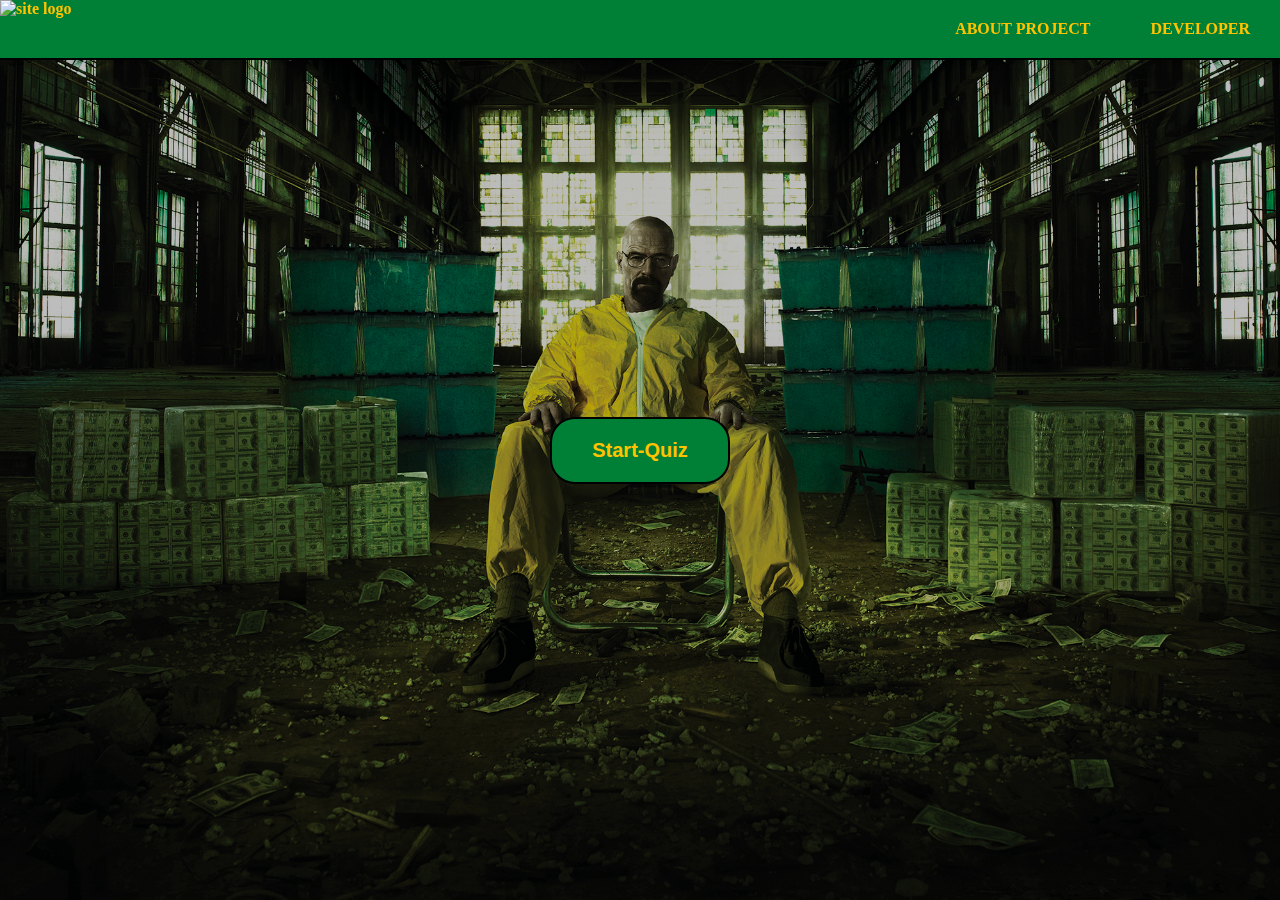
==== index.html @ ba1af14b "add quiz-instruction box and style it" ====
<!DOCTYPE html>
<html lang="en">

    <head>
        <meta charset="UTF-8">
        <meta http-equiv="X-UA-Compatible" content="IE=edge">
        <meta name="viewport" content="width=device-width, initial-scale=1.0">
        <title>Breaking-Bad Quiz App</title>
        <link rel="stylesheet" href="https://cdn.jsdelivr.net/npm/bulma@0.9.3/css/bulma.min.css">
        <link rel="stylesheet" href="index.css">
        <script src="https://cdn.jsdelivr.net/npm/axios/dist/axios.min.js"></script>
    </head>

    <body>
        <!-- Background-Overlay & Image -->
        <div class="bg-image">
            <!-- navbar-start -->
            <div class="navbar">
                <header class="header">
                    <a href="" class="logo">
                        <img src="assets/logo.png" alt="site logo" id="brand-img">
                    </a>
                    <input class="menu-btn" type="checkbox" id="menu-btn" />
                    <label class="menu-icon" for="menu-btn"><span class="navicon"></span></label>
                    <ul class="menu">
                        <li><a href="about-project.html">ABOUT PROJECT</a></li>
                        <li><a href="developer.html">DEVELOPER</a></li>
                    </ul>
                </header>
            </div>
            <div class="overlay">
            <!-- Start-Quiz Button -->
            <!-- <button class="button is-large is-rounded start_btn" id="start-button"> Start Quiz</button> -->
            <button class="buttn btnn roundd filld" id="start-button">Start-Quiz</button>
            <!-- Quiz-Instruction Box -->
            <div class="info_box">
                <div class="info-title"><span>Instructions</span></div>
                <div class="info-list">
                    <div class="info">
                        <figure class="image is-16x16" style="display: inline-block;">
                            <img src="assets/heisenburg.png" style="display: inline-block;" class="rotateimg13">
                        </figure> There are 10 questions in total with 4 options each
                    </div>
                    <div class="info">
                        <figure class="image is-16x16" style="display: inline-block;">
                            <img src="assets/heisenburg.png" style="display: inline-block;" class="rotateimg13">
                        </figure> Each question is a quote from Breaking-Bad, and you need to guess it's author!
                    </div>
                    <div class="info">
                        <figure class="image is-16x16" style="display: inline-block;">
                            <img src="assets/heisenburg.png" style="display: inline-block;" class="rotateimg13">
                        </figure> Once an option is selected, you can't change it
                    </div>
                    <div class="info">
                        <figure class="image is-16x16" style="display: inline-block;">
                            <img src="assets/heisenburg.png" style="display: inline-block;" class="rotateimg13">
                        </figure> You can't exit from the Quiz while it's playing
                    </div>
                    <div class="info">
                        <figure class="image is-16x16" style="display: inline-block;">
                            <img src="assets/heisenburg.png" style="display: inline-block;" class="rotateimg13">
                        </figure> You'll get points on the basis of your correct answers.
                    </div>
                </div>
                <div class="buttons">
                    <button class="quit">Quit</button>
                    <button class="restart">Continue</button>
                </div>
            </div>
        </div>
    </div>
            
    <!-- Javascript code -->
    <script src="index.js"></script>

</body>
</html>
---- index.css ----
* navbar*/
body {
  margin: 0;
  overflow-y: hidden;
}

.header a {
  color: #FFC300;
  font-weight: 600;
}

.navbar{
  max-height: 70px;
}
/* header */

.header {
  background-color: #008037;
  box-shadow: 1px 1px 4px 0 rgba(0,0,0,.1);
  position: fixed;
  width: 100%;
  z-index: 3;
  max-height: 100%;
  border-bottom: 2px solid black;
}

.header ul {
  margin: 0;
  padding: 0;
  list-style: none;
  overflow: hidden;
  background-color: #008037;
}

.header li a {
  display: block;
  padding: 20px 20px;
  text-decoration: none;
}

.header li a:hover,
.header .menu-btn:hover {
  background-color: #035A3C;
  color: #FFC300 ;
}

.header .logo img{
  display: block;
  float: left;
}

#brand-img {
    max-height: 63px;
}

/* menu */

.header .menu {
  clear: both;
  max-height: 0;
  transition: max-height .2s ease-out;
}

/* menu icon */

.header .menu-icon {
  cursor: pointer;
  display: inline-block;
  float: right;
  padding: 28px 20px;
  position: relative;
  user-select: none;
}

.header .menu-icon .navicon {
  background: #333;
  display: block;
  height: 2px;
  position: relative;
  transition: background .2s ease-out;
  width: 18px;
}

.header .menu-icon .navicon:before,
.header .menu-icon .navicon:after {
  background: #333;
  content: '';
  display: block;
  height: 100%;
  position: absolute;
  transition: all .2s ease-out;
  width: 100%;
}

.header .menu-icon .navicon:before {
  top: 5px;
}

.header .menu-icon .navicon:after {
  top: -5px;
}

/* menu btn */

.header .menu-btn {
  display: none;
}

.header .menu-btn:checked ~ .menu {
  max-height: 240px;
}

.header .menu-btn:checked ~ .menu-icon .navicon {
  background: transparent;
}

.header .menu-btn:checked ~ .menu-icon .navicon:before {
  transform: rotate(-45deg);
}

.header .menu-btn:checked ~ .menu-icon .navicon:after {
  transform: rotate(45deg);
}

.header .menu-btn:checked ~ .menu-icon:not(.steps) .navicon:before,
.header .menu-btn:checked ~ .menu-icon:not(.steps) .navicon:after {
  top: 0;
}

/* 48em = 768px */

@media (min-width: 48em) {
  .header li {
    float: left;
  }
  .header li a {
    padding: 20px 30px;
  }
  .header .menu {
    clear: none;
    float: right;
    max-height: none;
  }
  .header .menu-icon {
    display: none;
  }
}
/* --------------------------navbar-end--------------------------------- */

/* Background Overlay & Image */
body {
  margin: 0;
  overflow: hidden;
}

.bg-image {
  height: 100vh;
  width: 100vw;
  position: relative;
  background-size: cover;
  background-position: 50% 50%;
  background-image: url("assets/bg-2.jpg");
}

.overlay {
  position: absolute;
  height: 100%;
  width: 100%;
  top: 0;
  left: 0;
  background: rgba(0, 0, 0, 0.26);
  display: flex;
  align-items: center;
  justify-content: center;
  flex-direction: column;
}

/* Start-Quiz Button */
.start_btn{
    position: absolute;
    top: 50%;
    left: 50%;
    transform: translate(-50%, -50%);
    color: #FFC300;
    background: #008037;
    border: 2px solid black;
}

.buttn {
  border: none;
  padding: 20px 40px; 
  max-width: 20%;
  text-align: center;
  text-decoration: none;
  display: inline-block;
  font-size: 20px;
  font-weight: 700;
  margin: 3%;
  cursor: pointer;
  position: absolute;
}

/* rounded buttons */

.btnn.roundd {
  border-radius: 25px; 
  color: #FFC300;
}

/* rounded w/ fill buttons */

.btnn.roundd.filld{
    background: #008037;
    border: 2px solid black;
}
.btnn.roundd.filld:hover {
    background: #02632c;
    color: #FFC300;
    border-color: #FFC300;
    box-shadow:0 3px 15px #e0cf4d;;
    -moz-transition: all 0.2s ease-in;
    -o-transition: all 0.2s ease-in;
    -webkit-transition: all 0.2s ease-in;
    transition: all 0.2s ease-in;
}

.start_btn,
.info_box,
.quiz_box,
.result_box{
    position: absolute;
    top: 50%;
    left: 50%;
    transform: translate(-50%, -50%);
    box-shadow: 0 4px 8px 0 rgba(0, 0, 0, 0.2), 
                0 6px 20px 0 rgba(0, 0, 0, 0.19);
}

.info_box.activeInfo,
.quiz_box.activeQuiz,
.result_box.activeResult{
    opacity: 1;
    z-index: 5;
    pointer-events: auto;
    transform: translate(-50%, -50%) scale(1);
}

/* Quiz-Instruction Box */
.info_box{
    width: 45%;
    background: #ffe08a;
    border-radius: 25px;
    transform: translate(-50%, -50%) scale(0.9);
    opacity: 0;
    pointer-events: none;
    transition: all 0.3s ease;
}

.info_box .info-title{
    height: 60px;
    width: 100%;
    background: #008037;
    border-bottom: 1.5px solid black;
    border-top: 2px solid black;
    display: flex;
    justify-content: center;
    align-items: center;
    padding: 0 30px;
    border-radius: 25px 25px 0 0;
    font-size: 20px;
    font-weight: 900;
    text-align: center;
    color: #FFC300;
}

.info_box .info-list{
    padding: 15px 30px;
}

.info_box .info-list .info{
    margin: 5px 0;
    font-size: 17px;
    font-weight: 600;
    display: inline-block;
}

/* rotating the icon at an angle */
.rotateimg13 {
  -webkit-transform:rotate(-13deg);
  -moz-transform: rotate(-13deg);
  -ms-transform: rotate(-13deg);
  -o-transform: rotate(-13deg);
  transform: rotate(-13deg);
}


.info_box .buttons{
    height: 60px;
    display: flex;
    align-items: center;
    justify-content: center;
    padding: 0 30px;
    border-top: 1px solid black;
    margin-bottom: 3%;
    padding-top: 10px;
}

.info_box .buttons button{
    margin: 0 5px;
    height: 40px;
    width: 100px;
    font-size: 16px;
    font-weight: 500;
    cursor: pointer;
    border: none;
    outline: none;
    border-radius: 5px;
    border: 1px solid #008037;
    transition: all 0.3s ease;
}

/* Styles for Buttons on Info-BOX */
.buttons button.restart{
    color: #FFC300;
    background: #008037;
}

.buttons button.restart:hover{
    background: #008037;
}

.buttons button.quit{
    color: black;
    background: #fff;
}

.buttons button.quit:hover{
    color: #FFC300;
    background: #008037;
}
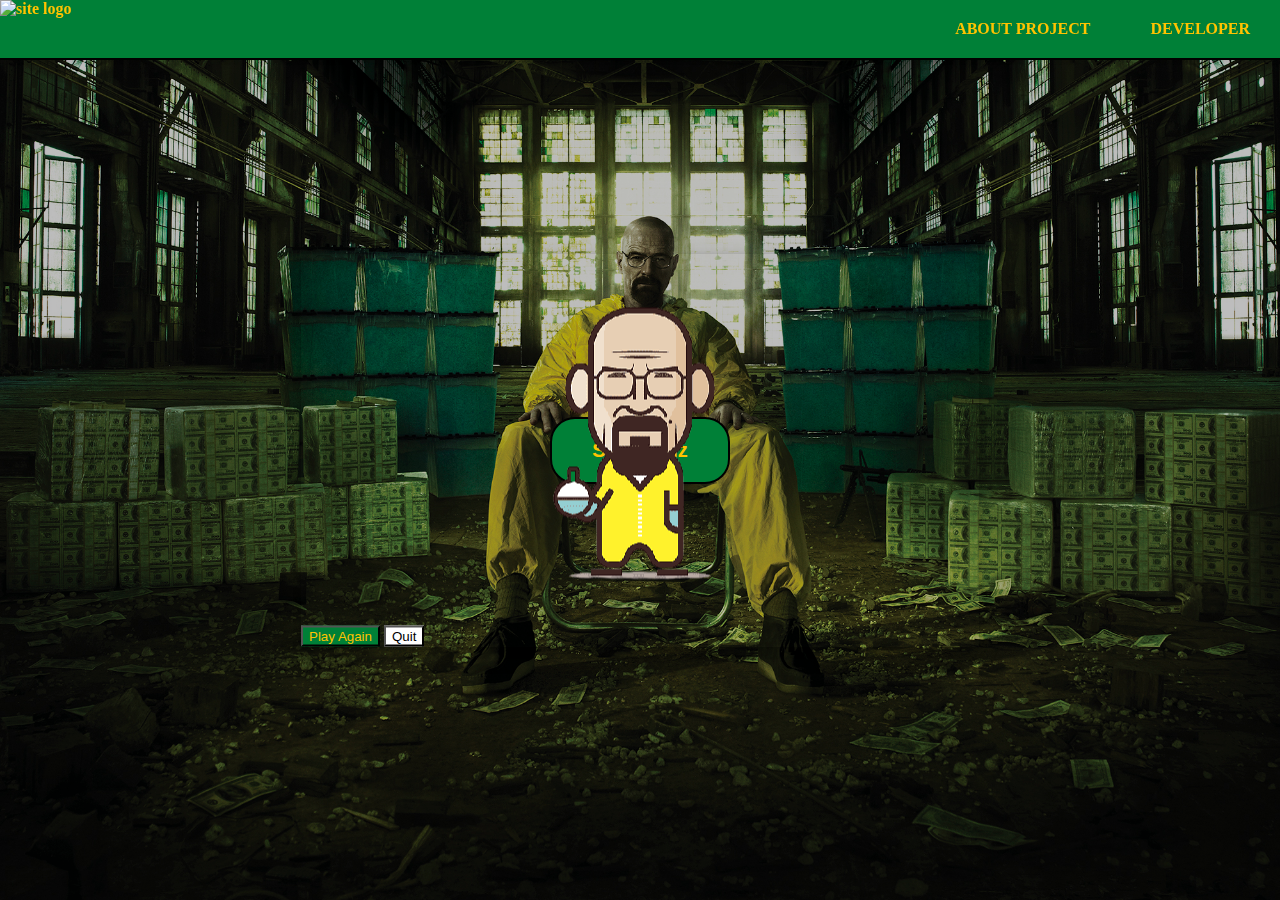
==== commit f6af2dbf: "add imp instruction to info-box" ====
--- a/index.html
+++ b/index.html
@@ -59,7 +59,7 @@
                     <div class="info">
                         <figure class="image is-16x16" style="display: inline-block;">
                             <img src="assets/heisenburg.png" style="display: inline-block;" class="rotateimg13">
-                        </figure> You'll get points on the basis of your correct answers.
+                        </figure> Wait for a duration of 5 seconds after clicking the continue button, for the quiz to load...
                     </div>
                 </div>
                 <div class="buttons">
@@ -67,11 +67,47 @@
                     <button class="restart">Continue</button>
                 </div>
             </div>
+
+            <!-- Quiz Box -->
+            <div class="quiz_box">
+                <section>
+                    <div class="que_text">
+                        <!-- Here I've inserted question from JavaScript -->
+                    </div>
+                    <div class="option_list">
+                        <!-- Here I've inserted options from JavaScript -->
+                    </div>
+                </section>
+                <!-- footer of Quiz Box -->
+                <footer>
+                    <div class="total_que">
+                        <!-- Here I've inserted Question Count Number from JavaScript -->
+                    </div>
+                    <button class="next_btn">Next</button>
+                </footer>
+            </div>
+
+            <!-- Result Box -->
+            <div class="result_box">
+                <img src="assets/animated-walter.png">
+                <div class="complete_text">
+                    <!-- comment on the result from JavaScript -->
+                </div>
+                <div class="score_text">
+                    <!-- Here I've inserted Score Result from JavaScript -->
+                </div>
+                <div class="buttons">
+                    <button class="restart">Play Again</button>
+                    <button class="quit">Quit</button>
+                </div>
+            </div>
+
         </div>
     </div>
             
     <!-- Javascript code -->
     <script src="index.js"></script>
-
+    <script src="characters.js"></script>
+    <script src="questions.js"></script>
 </body>
 </html>--- a/index.css
+++ b/index.css
@@ -339,3 +339,124 @@
     background: #008037;
 }
 
+/* Quiz-Box */
+.quiz_box{
+    width: 550px;
+    background: #ffe08a;
+    border-radius: 20px;
+    transform: translate(-50%, -50%) scale(0.9);
+    opacity: 0;
+    pointer-events: none;
+    transition: all 0.3s ease;
+    max-height: 450px;
+    border: 2px solid black;
+}
+
+section{
+    padding: 25px 30px 20px 30px;
+    background: #ffe08a;
+    max-height: 350px;
+    border-radius: 25px;
+}
+
+section .que_text{
+    font-size: 17px;
+    font-weight: 600;
+}
+
+section .option_list{
+    padding: 15px 0px;
+    display: block;   
+}
+
+section .option_list .option{
+    background: aliceblue;
+    border: 1px solid black;
+    border-radius: 5px;
+    padding: 8px 15px;
+    font-size: 14px;
+    margin-bottom: 10px;
+    cursor: pointer;
+    transition: all 0.3s ease;
+    display: flex;
+    align-items: center;
+    justify-content: space-between;
+}
+
+section .option_list .option:last-child{
+    margin-bottom: 0px;
+}
+
+section .option_list .option:hover{
+    color: #004085;
+    background: #d0fde8d5;
+    border: 1px solid #4fee84;
+}
+
+section .option_list .option.correct{
+    color: #155724;
+    background: #d4edda;
+    border: 1px solid #c3e6cb;
+}
+
+section .option_list .option.incorrect{
+    color: #721c24;
+    background: #f8d7da;
+    border: 1px solid #f5c6cb;
+}
+
+section .option_list .option.disabled{
+    pointer-events: none;
+}
+
+footer{
+    height: 60px;
+    padding: 0 30px;
+    display: flex;
+    align-items: center;
+    justify-content: space-between;
+    border-top: 1.5px solid black;
+}
+
+footer .total_que span{
+    display: flex;
+    user-select: none;
+}
+
+footer .total_que span p{
+    font-weight: 500;
+    padding: 0 5px;
+}
+
+footer .total_que span p:first-child{
+    padding-left: 0px;
+}
+
+footer button{
+    height: 40px;
+    padding: 0 13px;
+    font-size: 18px;
+    font-weight: 400;
+    cursor: pointer;
+    border: none;
+    outline: none;
+    border-radius: 5px;
+    border: 1px solid #008037;
+    line-height: 10px;
+    opacity: 0;
+    pointer-events: none;
+    transform: scale(0.95);
+    transition: all 0.3s ease;
+    color: #FFC300;
+    background: #008037;
+}
+
+footer button:hover{
+    background: #008037;
+}
+
+footer button.show{
+    opacity: 1;
+    pointer-events: auto;
+    transform: scale(1);
+}
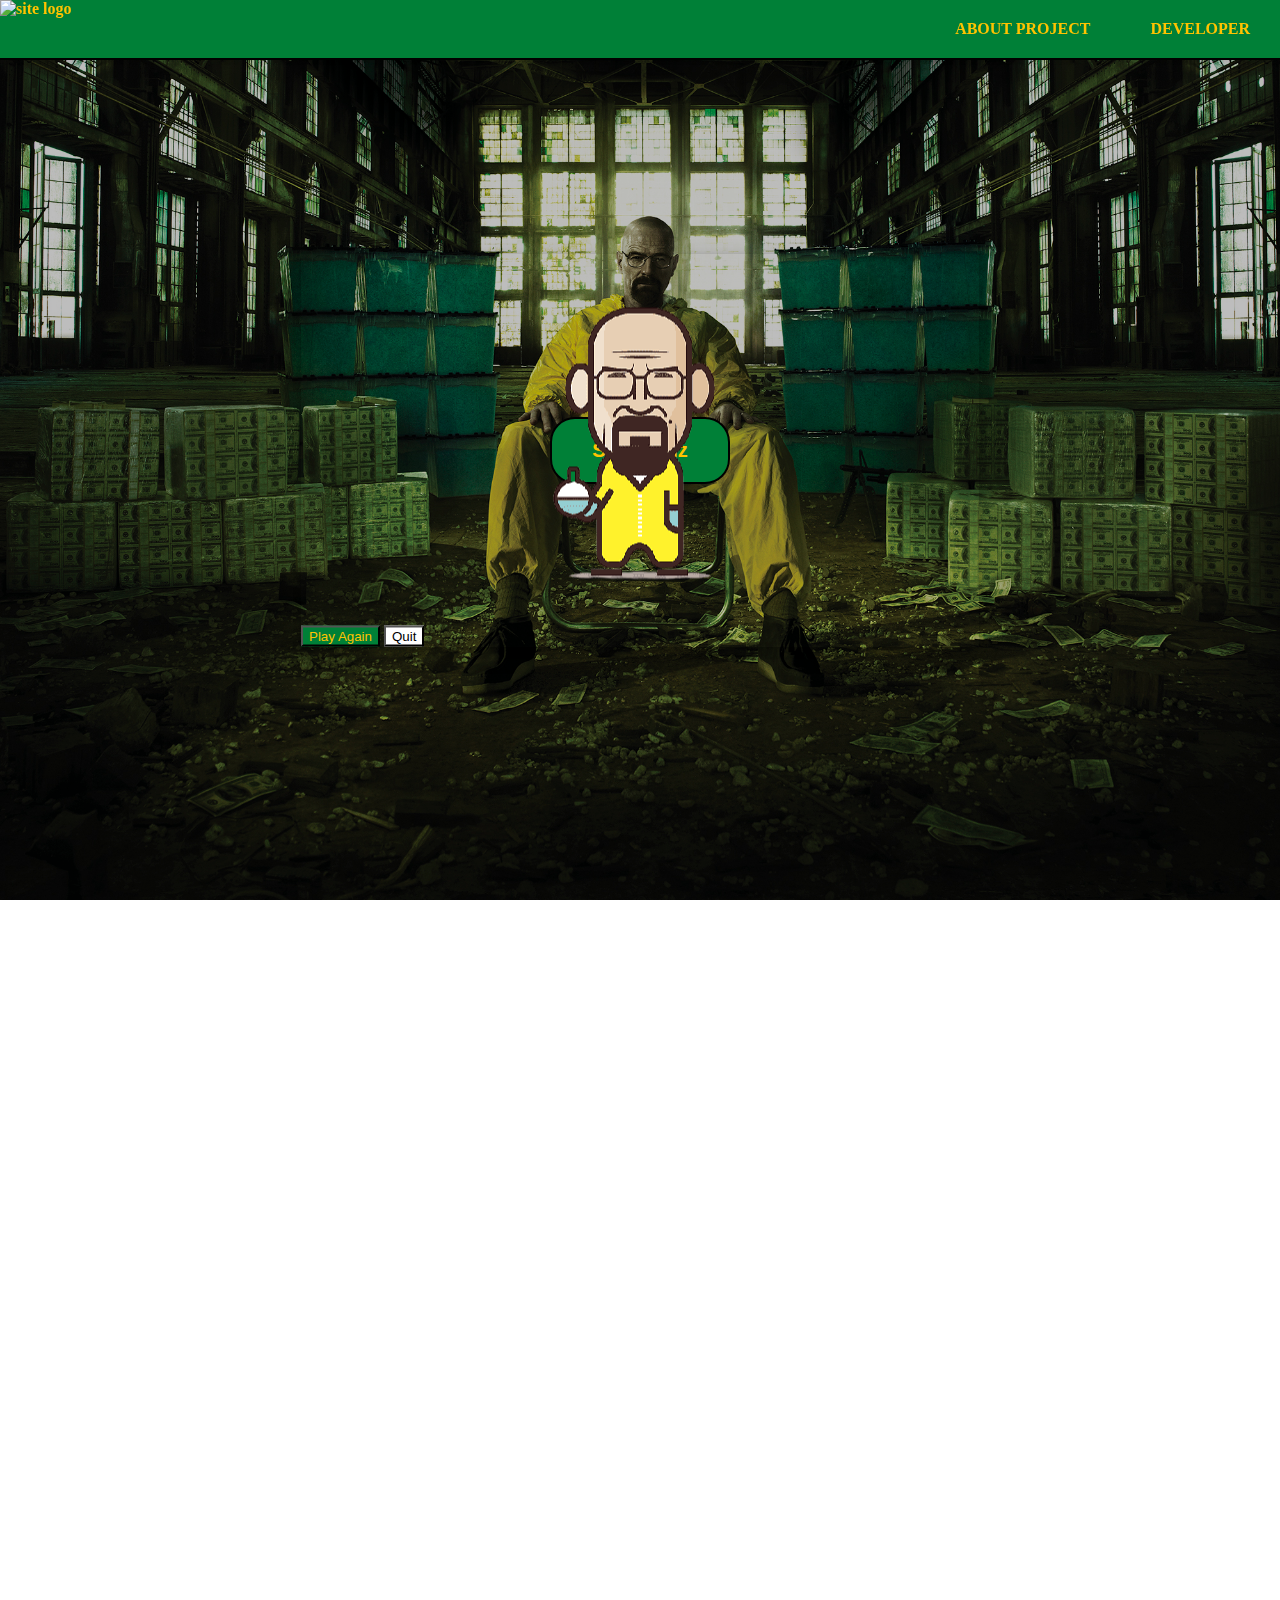
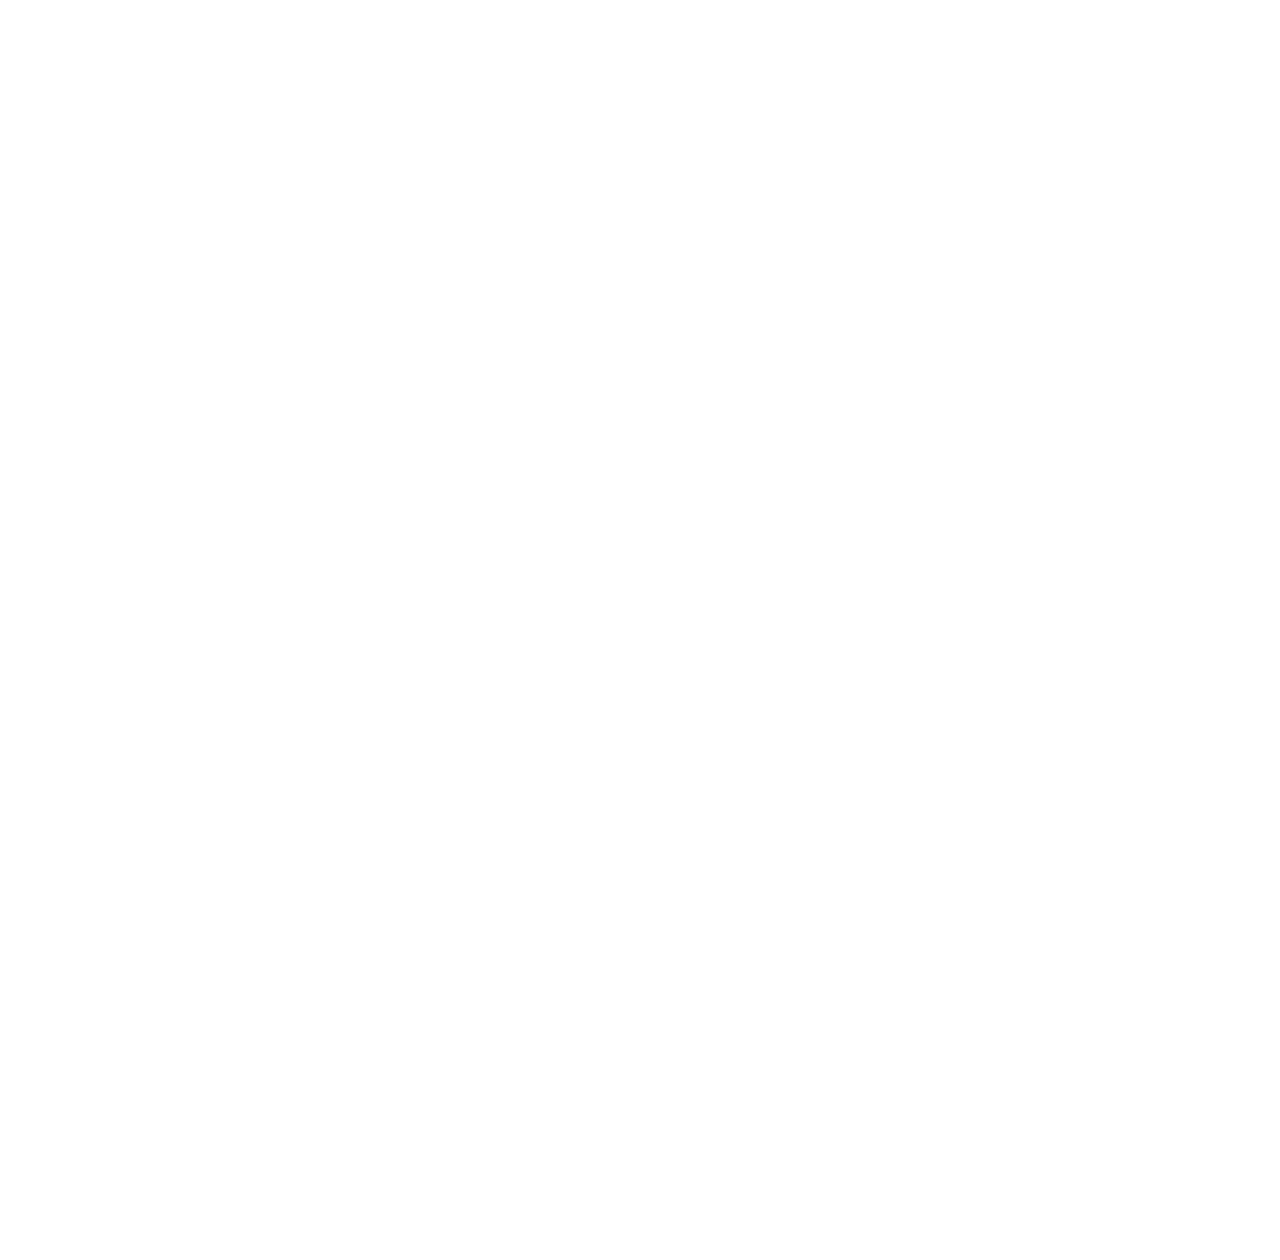
==== commit 67e3943e: "change icon name of heisenburg" ====
--- a/index.html
+++ b/index.html
@@ -38,27 +38,27 @@
                 <div class="info-list">
                     <div class="info">
                         <figure class="image is-16x16" style="display: inline-block;">
-                            <img src="assets/heisenburg.png" style="display: inline-block;" class="rotateimg13">
+                            <img src="assets/Heisenburg.png" style="display: inline-block;" class="rotateimg13">
                         </figure> There are 10 questions in total with 4 options each
                     </div>
                     <div class="info">
                         <figure class="image is-16x16" style="display: inline-block;">
-                            <img src="assets/heisenburg.png" style="display: inline-block;" class="rotateimg13">
+                            <img src="assets/Heisenburg.png" style="display: inline-block;" class="rotateimg13">
                         </figure> Each question is a quote from Breaking-Bad, and you need to guess it's author!
                     </div>
                     <div class="info">
                         <figure class="image is-16x16" style="display: inline-block;">
-                            <img src="assets/heisenburg.png" style="display: inline-block;" class="rotateimg13">
+                            <img src="assets/Heisenburg.png" style="display: inline-block;" class="rotateimg13">
                         </figure> Once an option is selected, you can't change it
                     </div>
                     <div class="info">
                         <figure class="image is-16x16" style="display: inline-block;">
-                            <img src="assets/heisenburg.png" style="display: inline-block;" class="rotateimg13">
+                            <img src="assets/Heisenburg.png" style="display: inline-block;" class="rotateimg13">
                         </figure> You can't exit from the Quiz while it's playing
                     </div>
                     <div class="info">
                         <figure class="image is-16x16" style="display: inline-block;">
-                            <img src="assets/heisenburg.png" style="display: inline-block;" class="rotateimg13">
+                            <img src="assets/Heisenburg.png" style="display: inline-block;" class="rotateimg13">
                         </figure> Wait for a duration of 5 seconds after clicking the continue button, for the quiz to load...
                     </div>
                 </div>
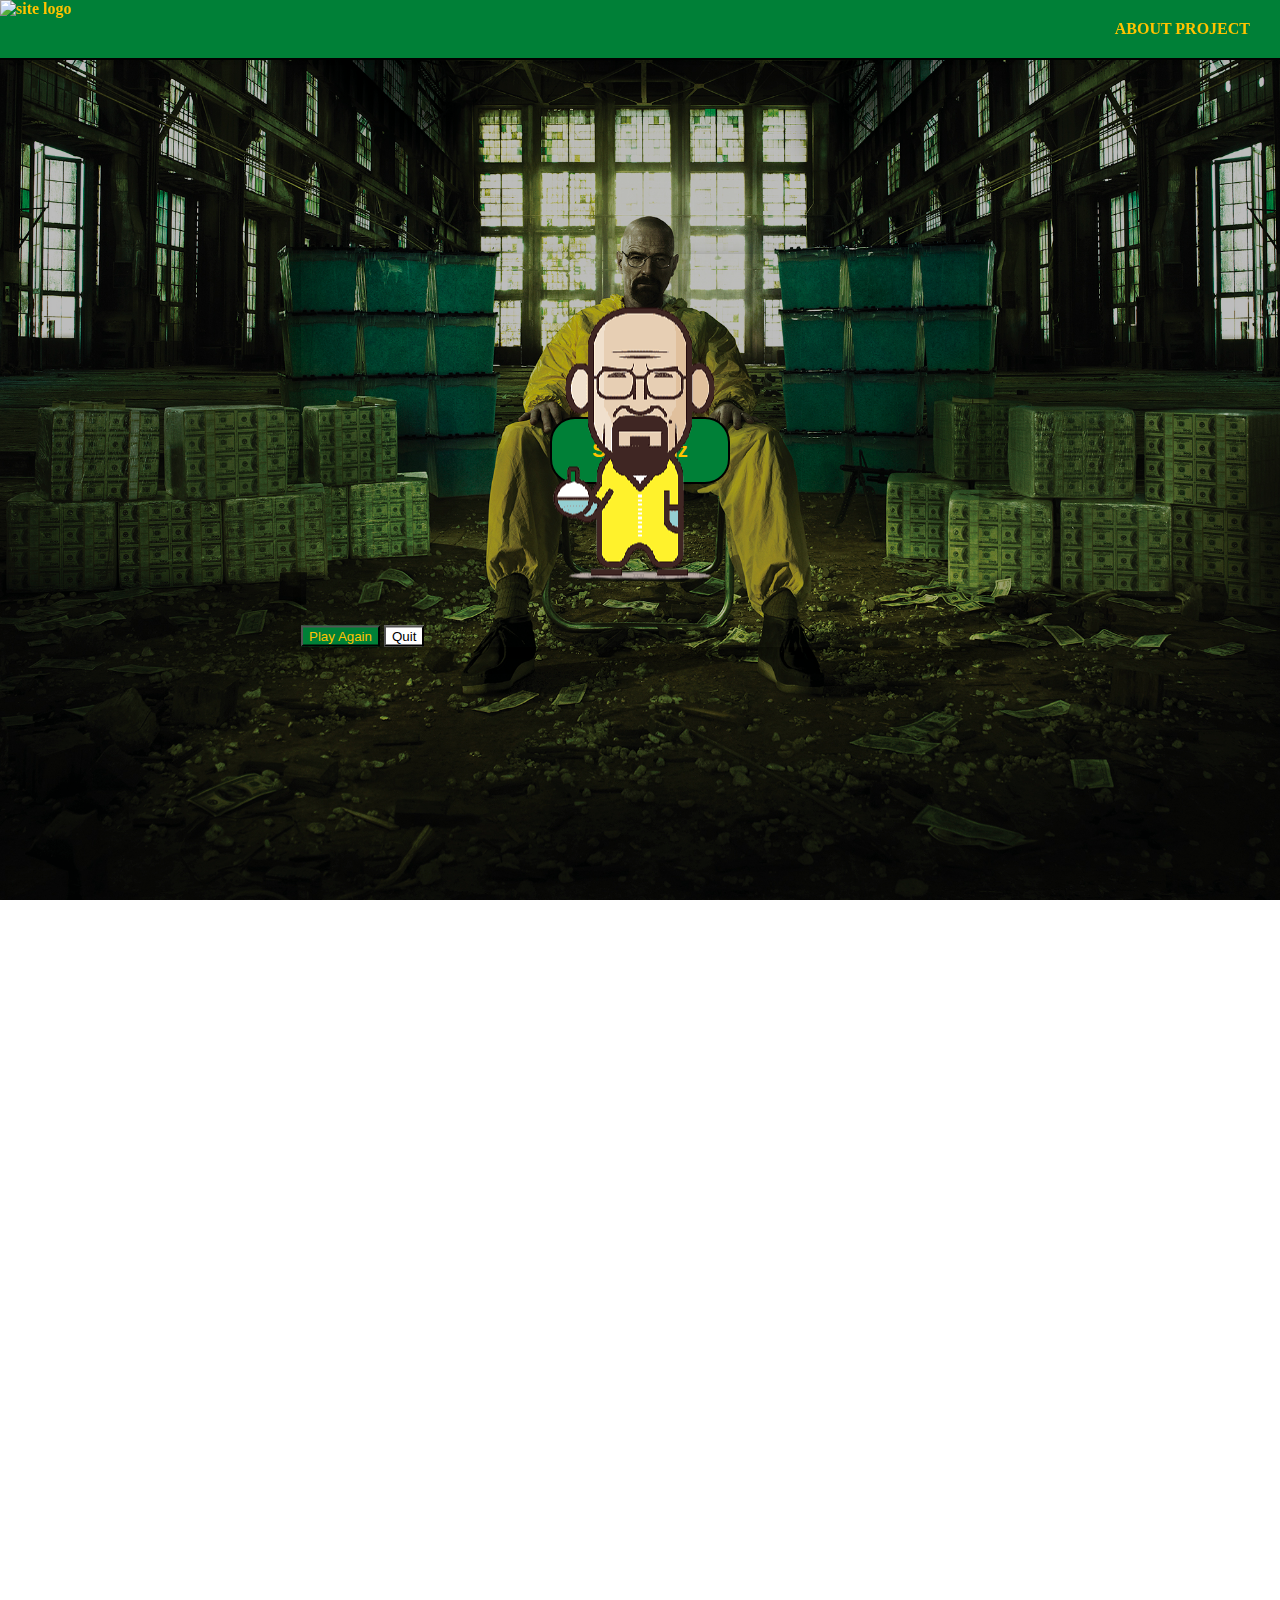
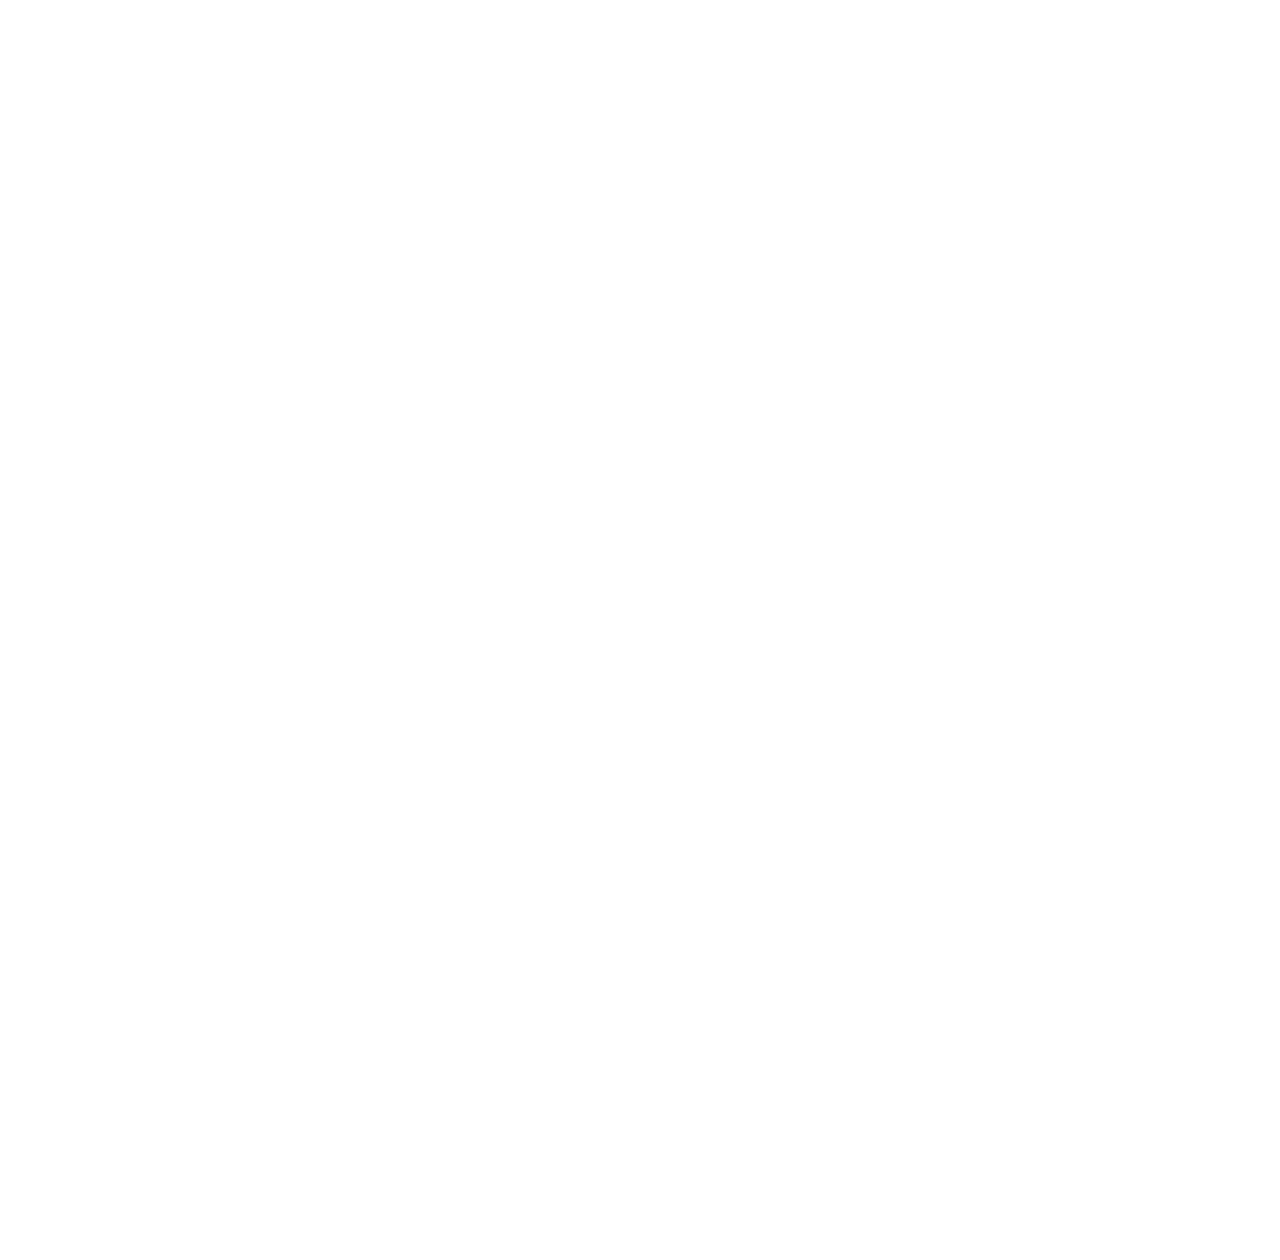
==== commit e431200c: "remove developer button" ====
--- a/index.html
+++ b/index.html
@@ -24,7 +24,6 @@
                     <label class="menu-icon" for="menu-btn"><span class="navicon"></span></label>
                     <ul class="menu">
                         <li><a href="about-project.html">ABOUT PROJECT</a></li>
-                        <li><a href="developer.html">DEVELOPER</a></li>
                     </ul>
                 </header>
             </div>
@@ -64,7 +63,7 @@
                 </div>
                 <div class="buttons">
                     <button class="quit">Quit</button>
-                    <button class="restart">Continue</button>
+                    <button class="restart" id='continue'>Continue</button>
                 </div>
             </div>
 
@@ -110,4 +109,4 @@
     <script src="characters.js"></script>
     <script src="questions.js"></script>
 </body>
-</html>+</html>
